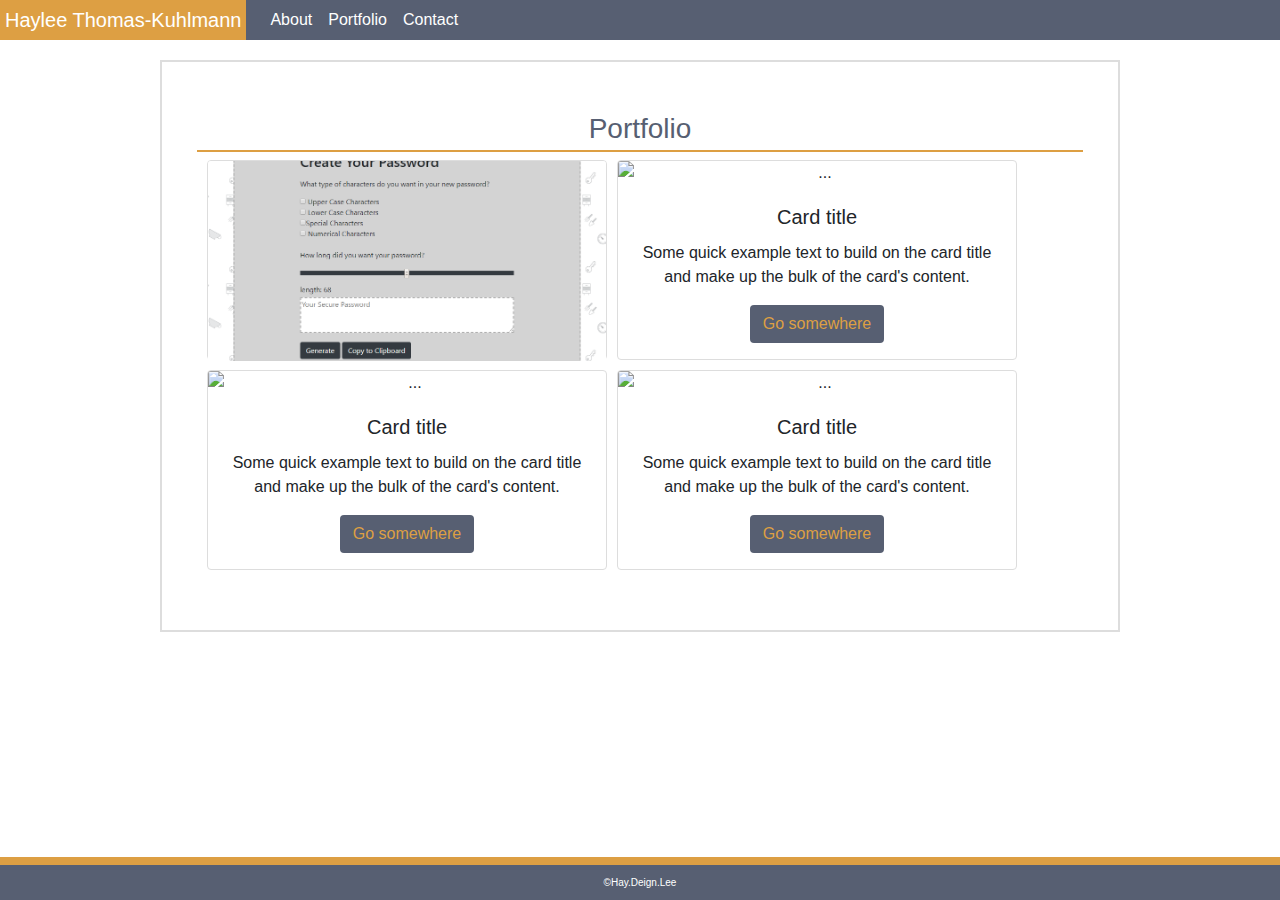
==== portfolio.html @ 61d8fa2c "style updates" ====
<!DOCTYPE html>
<html>

<head>

    <meta charset="UTF-8">
    <title>Portfolio</title>
    <link rel="stylesheet" href="https://maxcdn.bootstrapcdn.com/bootstrap/4.0.0/css/bootstrap.min.css">
    <link rel="stylesheet" href="assets/css/style.css">

</head>

<body>

<!--Nav Bar START-->
<div class="navcss" >
        <nav class="navbar navbar-expand-lg" style = "background-color: #575f72;">
          <div class="navbarcontent">
          <a class="navbar-brand"> <span class="topname">Haylee Thomas-Kuhlmann</span></a>
          <button class="navbar-toggler custom-toggler" type="button" data-toggle="collapse" data-target="#navbarNavAltMarkup" aria-controls="navbarNavAltMarkup" aria-expanded="false" aria-label="Toggle navigation">
            <span class="navbar-toggler-icon"></span>
          </button>
          <div class="collapse navbar-collapse" id="navbarNavAltMarkup">
            <div class="navbar-nav">
              <a class="nav-item nav-link" href="index.html" style = "color:white;">About <span class="sr-only">(current)</span></a>
              <a class="nav-item nav-link" href="portfolio.html"style = "color:white;">Portfolio</a>
              <a class="nav-item nav-link" href="contact.html" style = "color:white;">Contact</a>
            </div>
          </div>
        </div>
        </nav>
      </div>
      <!--Nav Bar END-->

    <!--Container START-->
    <div class="container text-center">
        <div class="row">
            <div class="col-xs-1">

            </div>
            <div class="col-xs-10">
                <div class="heading3">
                    <h3>
                        Portfolio
                    </h3>
                </div>

                <div class="all-cards">
                <div class="card">
                    <img src="/assets/images/password.png" class="card-img-top" alt="Application for creating passwords">
                    <div class="card-body">
                        <h5 class="card-title text-center">Password Generator</h5>
                        <p class="card-text text-center"> This application allows users to create a unique and random password based on user character prefrence.
                            </p>
                        <a href="https://haylee430.github.io/Password_Generator/" class="link-btn btn">Try it</a>
                        <a href="https://github.com/haylee430/Password_Generator.git" class="link-btn btn">Git Hub</a>
                    </div>
                </div>

                <div class="card">
                    <img src="..." class="card-img-top" alt="...">
                    <div class="card-body">
                        <h5 class="card-title">Card title</h5>
                        <p class="card-text">Some quick example text to build on the card title and make up the bulk of
                            the card's content.</p>
                        <a href="#" class="link-btn btn">Go somewhere</a>
                    </div>
                </div>

                <div class="card">
                    <img src="..." class="card-img-top" alt="...">
                    <div class="card-body">
                        <h5 class="card-title">Card title</h5>
                        <p class="card-text">Some quick example text to build on the card title and make up the bulk of
                            the card's content.</p>
                        <a href="#" class="link-btn btn">Go somewhere</a>
                    </div>
                </div>

                <div class="card">
                    <img src="..." class="card-img-top" alt="...">
                    <div class="card-body">
                        <h5 class="card-title">Card title</h5>
                        <p class="card-text">Some quick example text to build on the card title and make up the bulk of
                            the card's content.</p>
                        <a href="#" class="link-btn btn">Go somewhere</a>
                    </div>
                </div>
                </div>
            </div>
            <div class="col-xs-1">

            </div>
        </div>
    </div>
    <!--Container END-->

    <!--Footer START-->
    <footer>
        &copy;Hay.Deign.Lee
    </footer>
    <!--Footer END-->

    <!--JS links found on bootstrap website-->
    <script src="https://code.jquery.com/jquery-3.3.1.slim.min.js"
        integrity="sha384-q8i/X+965DzO0rT7abK41JStQIAqVgRVzpbzo5smXKp4YfRvH+8abtTE1Pi6jizo"
        crossorigin="anonymous"></script>
    <script src="https://cdnjs.cloudflare.com/ajax/libs/popper.js/1.14.7/umd/popper.min.js"
        integrity="sha384-UO2eT0CpHqdSJQ6hJty5KVphtPhzWj9WO1clHTMGa3JDZwrnQq4sF86dIHNDz0W1"
        crossorigin="anonymous"></script>
    <script src="https://stackpath.bootstrapcdn.com/bootstrap/4.3.1/js/bootstrap.min.js"
        integrity="sha384-JjSmVgyd0p3pXB1rRibZUAYoIIy6OrQ6VrjIEaFf/nJGzIxFDsf4x0xIM+B07jRM"
        crossorigin="anonymous"></script>

</body>

</html>
---- assets/css/style.css ----
/* Nav Bar CSS */
.navcss {
    margin-bottom:20px;
}

.navbar {
    padding:0px;
}

.custom-toggler .navbar-toggler-icon {
    background-color: rgb(221,159,67);
}

.navbar-toggle {
    background-color: white;
}

.navbar-brand {
    background-color: rgb(221,159,67);
    font-family: 'Arial', 'Helvetica Neue', Helvetica, sans-serif;
}

.topname {
    color:white;
    padding: 5px;
}

.collapse {
    float:right;
    color: #666666;
    font-family: 'Arial', 'Helvetica Neue', Helvetica, sans-serif;
}

/* Body CSS */
body {
    background-image: url(../images/background.png); 
    min-height: 100vh;
    position: relative;
}

/* About me Container CSS */
.media {
    margin: auto;
    border: 2px solid #dddddd;
    Padding: 50px;
    background-color: white;
    max-width: 960px;
    font-family: 'Arial', 'Helvetica Neue', Helvetica, sans-serif;
}

h3 {
    color:rgb(87,95,114);
    border-bottom: 2px solid rgb(221,159,67);
    padding-bottom: 4px;
    font-family: 'Arial', 'Helvetica Neue', Helvetica, sans-serif;
}


.photo {
    width: 30%;
    height: 30%;
    margin-right: 20px;
}

/* Portfolio Container CSS */

.container {
    margin: auto;
    border: 2px solid #dddddd;
    Padding: 50px;
    background-color: white;
    max-width: 960px;
    font-family: 'Arial', 'Helvetica Neue', Helvetica, sans-serif;
}

.card {
    width:400px;
    height:200px;
    position: relative;
    border: 1px solid #dddddd;
    margin-bottom: 10px;
    margin-left:10px;
    float:left;
}

img {
    width:400px;
    height:200px;
    object-fit: cover;
}

.all-cards{
    margin: auto;
}

.link-btn{
    background-color: rgb(87,95,114);
    color: rgb(221,159,67);
}

/* Contact Container CSS */

.contactcss {
    width:100%;
}

.contact {
    margin-bottom:30px;
}

/* footer CSS */
footer {
    width: 100%;
    padding-top: 10px;
    padding-bottom:10px;
    border-top: 8px solid rgb(221,159,67);
    background-color: rgb(87,95,114);
    color: white;
    font-family: 'Arial', 'Helvetica Neue', Helvetica, sans-serif;
    font-size: x-small;
    text-align: center;
    position: absolute;
    bottom: 0;
}
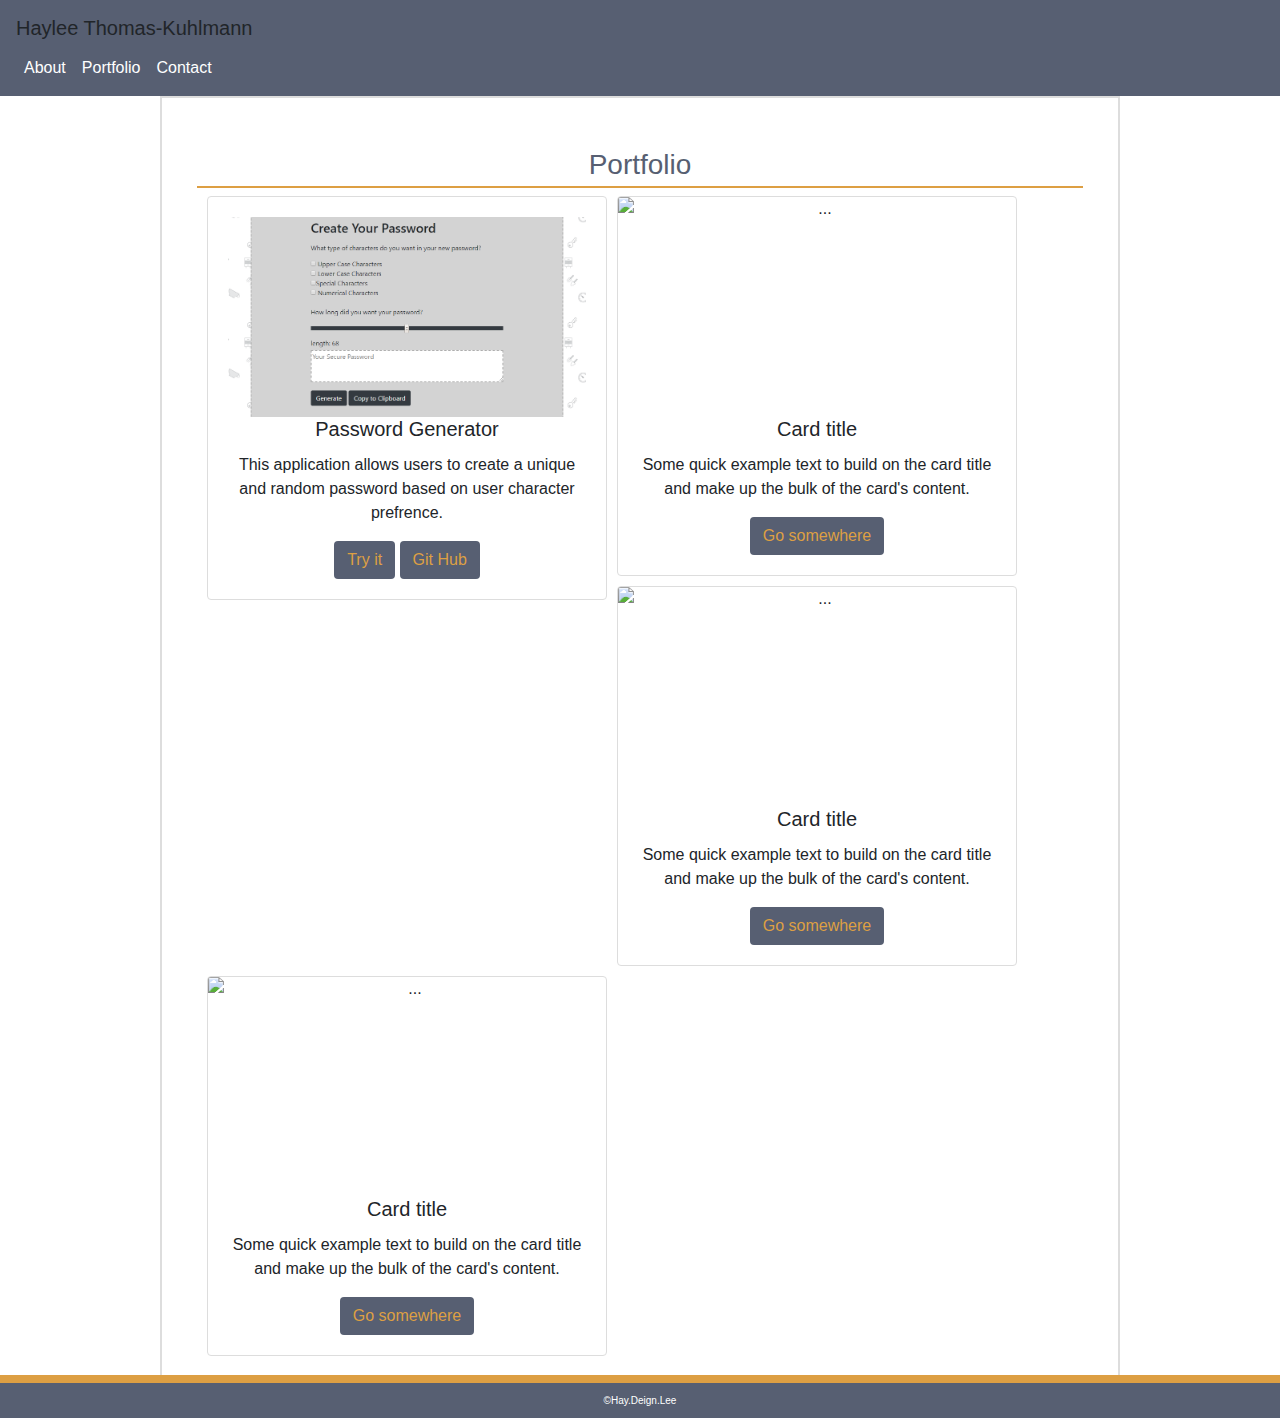
==== commit 8a6650f9: "bugs fixed" ====
--- a/portfolio.html
+++ b/portfolio.html
@@ -47,8 +47,9 @@
 
                 <div class="all-cards">
                 <div class="card">
-                    <img src="/assets/images/password.png" class="card-img-top" alt="Application for creating passwords">
-                    <div class="card-body">
+                   <div class="card-body">
+                        <img src="assets/images/password.png" class="card-img-top text-center" alt="Application for creating passwords">
+                    
                         <h5 class="card-title text-center">Password Generator</h5>
                         <p class="card-text text-center"> This application allows users to create a unique and random password based on user character prefrence.
                             </p>
--- a/assets/css/style.css
+++ b/assets/css/style.css
@@ -1,35 +1,5 @@
-/* Nav Bar CSS */
-.navcss {
-    margin-bottom:20px;
-}
+/* Nav Bar CSS
 
-.navbar {
-    padding:0px;
-}
-
-.custom-toggler .navbar-toggler-icon {
-    background-color: rgb(221,159,67);
-}
-
-.navbar-toggle {
-    background-color: white;
-}
-
-.navbar-brand {
-    background-color: rgb(221,159,67);
-    font-family: 'Arial', 'Helvetica Neue', Helvetica, sans-serif;
-}
-
-.topname {
-    color:white;
-    padding: 5px;
-}
-
-.collapse {
-    float:right;
-    color: #666666;
-    font-family: 'Arial', 'Helvetica Neue', Helvetica, sans-serif;
-}
 
 /* Body CSS */
 body {
@@ -75,7 +45,6 @@
 
 .card {
     width:400px;
-    height:200px;
     position: relative;
     border: 1px solid #dddddd;
     margin-bottom: 10px;
